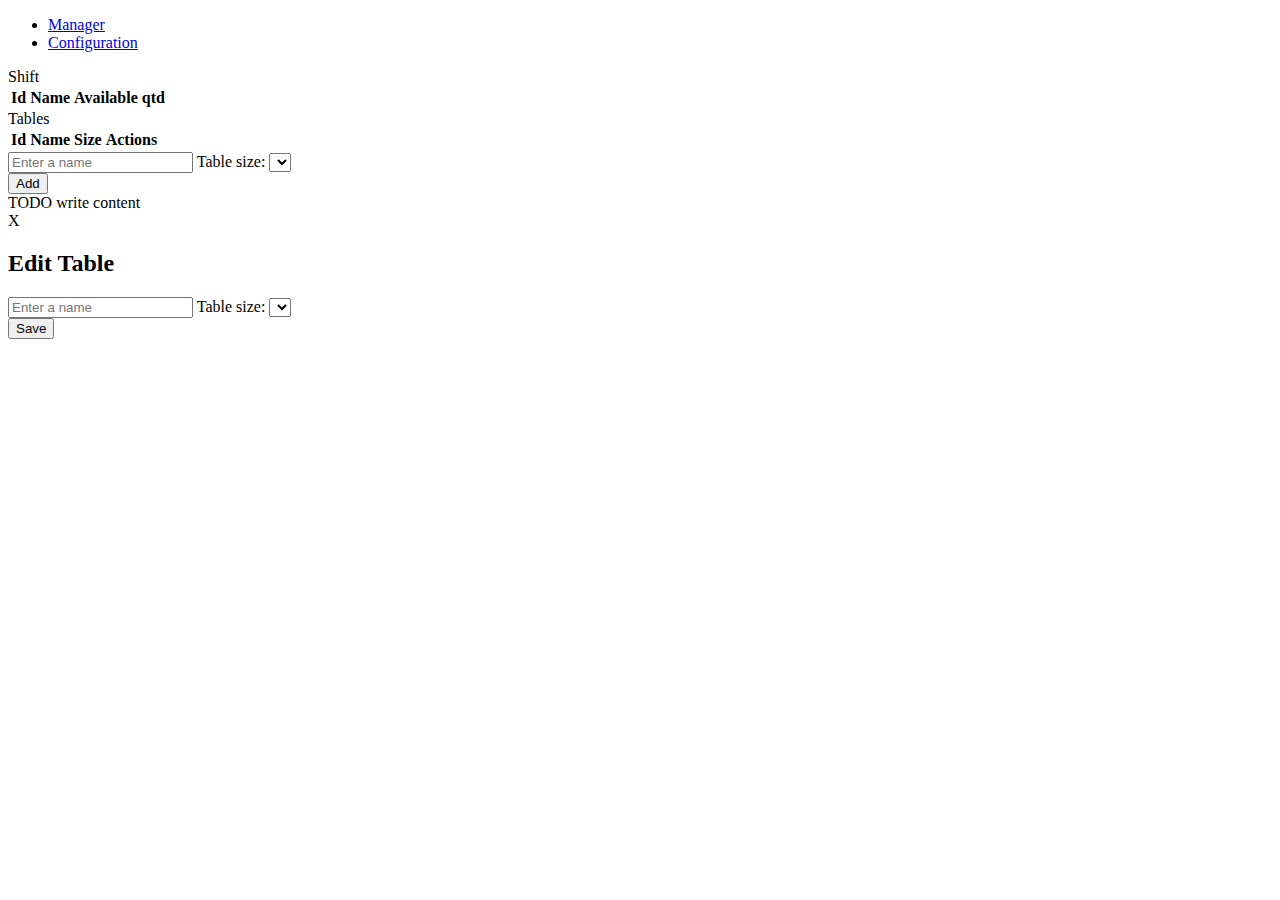
==== public_html/configuration/configuration.html @ 8ba84b81 "Comit 10" ====
<!DOCTYPE html>
<!--
To change this license header, choose License Headers in Project Properties.
To change this template file, choose Tools | Templates
and open the template in the editor.
-->
<html>
    <head>
        <title>TODO supply a title</title>
        <meta charset="UTF-8">
        <meta name="viewport" content="width=device-width, initial-scale=1.0">
        <link href="/mti777_web/css/stylesMain.css" rel="stylesheet" type="text/css"/>
        <link href="/mti777_web/bootstrap-3.3.6-dist/css/bootstrap.css" rel="stylesheet" type="text/css"/>
    </head>
    <body>
        <div class="row mti777_headerLine">
            <div class="col-md-12"></div>
        </div>

        <div class="col-md-2">
            <ul class="nav nav-pills nav-stacked">                    
                <li role="presentation"><a href="../index.html">Manager</a></li>
                <li class="mti777_navSelected" role="presentation"><a href="#">Configuration</a></li>
            </ul>
        </div>
        <div class="col-md-10">

            <div class="col-md-6">
                <div id="divShift" class="mti777_dashBoardContainers">
                    <label id="mti777_shiftLabelId" class="mti777_tableLabel">Shift</label>
                    <div class="mti777_tableContainer">
                        <table id="divShift_table" class="table table-hover mti777_hover mti777_table">
                            <tr>
                                <th>Id</th>
                                <th>Name</th>
                                <th>Available</th>
                                <th>qtd</th>
                            </tr>
                        </table>    
                    </div>

                </div>
                <div id="divTableMng" class="mti777_dashBoardContainers">
                    <div>
                        <label id="mti777_tableMngId" class="mti777_tableLabel">Tables </label>                        
                    </div>
                    <div class="mti777_tableContainer">
                        <table id="divTableMng_table" class="table table-hover mti777_hover mti777_table">
                            <tr>
                                <th>Id</th>
                                <th>Name</th>
                                <th>Size</th>                                                                    
                                <th>Actions</th>
                            </tr>
                        </table>    
                    </div>
                    <div>
                        <input id="tableName" type="text" name="tableName" value="" placeholder="Enter a name"/>
                        <label>Table size:</label>
                        <select id="tableSize" name="tableSize" ></select>
                    </div>
                    <div>
                        <button id='btnAddTable' type='button' class='btn btn-default'>
                            <span class='glyphicon glyphicon-plus'></span>
                            Add
                        </button>
                    </div>
                </div>                    
            </div>
            <div class="col-md-6">
                <div class="col-md-12">
                    <div id="divMenuMnag" class="mti777_dashBoardContainers">

                    </div>                
                </div>               
            </div> 
        </div>
        <div class="col-md-12"> TODO write content</div>
        <div id="openModal" class="mti777_modal">
            <div>
                <div id="closeModal" class="mti777_close">X</div>
                <h2>Edit Table</h2>
                <div clas='row'>
                    <input id="tableNameEdit" type="text" name="tableName" value="" placeholder="Enter a name"/>
                    <label>Table size:</label>
                    <select id="tableSizeEdit" name="tableSize" ></select>
                </div>
                <div clas='row'>
                    <button id='tableUpdateBtn' type="button" class="btn btn-primary">Save</button>
                </div>
            </div>
        </div>
        <script src="/mti777_web/js/jquery-2.2.0.min.js" type="text/javascript"></script>
        <script src="/mti777_web/js/jquery-ui.min.js" type="text/javascript"></script>
        <script src="/mti777_web/js/configurationTableMng.js" type="text/javascript"></script>
        <script src="/mti777_web/js/pgto.js" type="text/javascript"></script>
    </body>
</html>
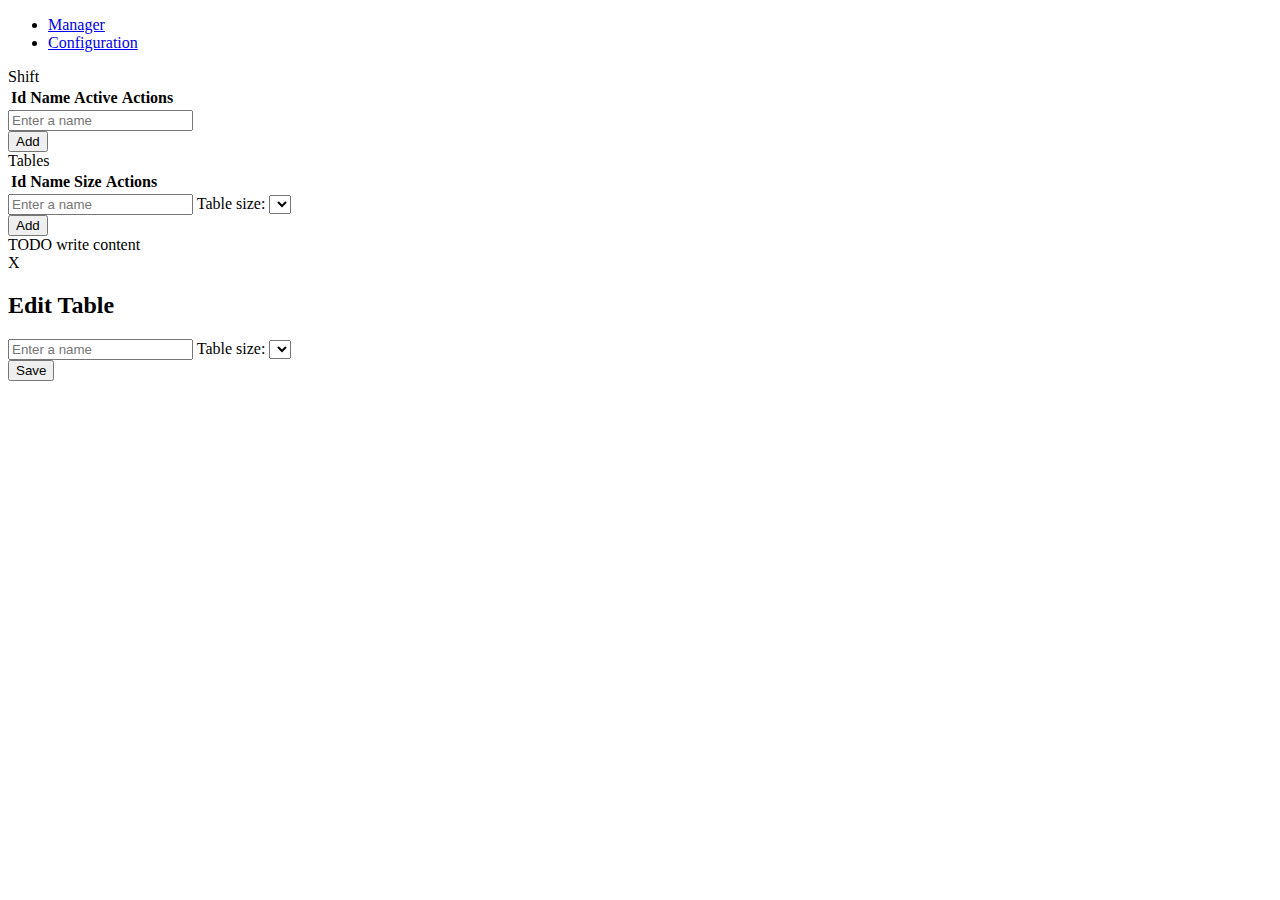
==== commit 116808dc: "Comit 11" ====
--- a/public_html/configuration/configuration.html
+++ b/public_html/configuration/configuration.html
@@ -24,19 +24,27 @@
             </ul>
         </div>
         <div class="col-md-10">
-
             <div class="col-md-6">
                 <div id="divShift" class="mti777_dashBoardContainers">
                     <label id="mti777_shiftLabelId" class="mti777_tableLabel">Shift</label>
                     <div class="mti777_tableContainer">
-                        <table id="divShift_table" class="table table-hover mti777_hover mti777_table">
+                        <table id="divShiftMng_table" class="table table-hover mti777_hover mti777_table">
                             <tr>
                                 <th>Id</th>
-                                <th>Name</th>
-                                <th>Available</th>
-                                <th>qtd</th>
+                                <th>Name</th>                                
+                                <th>Active</th>
+                                <th>Actions</th>
                             </tr>
                         </table>    
+                    </div>
+                    <div>
+                        <input id="shiftName" type="text" name="shiftName" value="" placeholder="Enter a name"/>                        
+                    </div>
+                    <div>
+                        <button id='btnAddShift' type='button' class='btn btn-default'>
+                            <span class='glyphicon glyphicon-plus'></span>
+                            Add
+                        </button>
                     </div>
 
                 </div>
@@ -68,14 +76,23 @@
                 </div>                    
             </div>
             <div class="col-md-6">
-                <div class="col-md-12">
-                    <div id="divMenuMnag" class="mti777_dashBoardContainers">
 
-                    </div>                
-                </div>               
+                <div id="divMenuCatMng" class="mti777_dashBoardContainers">
+                    
+
+                </div>                
+
+
+
+                <div id="divMenuItemMng" class="mti777_dashBoardContainers">
+
+                </div>                
+
             </div> 
         </div>
         <div class="col-md-12"> TODO write content</div>
+
+        <!-- Modal windown for the edit tableRoom -->
         <div id="openModal" class="mti777_modal">
             <div>
                 <div id="closeModal" class="mti777_close">X</div>
@@ -93,6 +110,7 @@
         <script src="/mti777_web/js/jquery-2.2.0.min.js" type="text/javascript"></script>
         <script src="/mti777_web/js/jquery-ui.min.js" type="text/javascript"></script>
         <script src="/mti777_web/js/configurationTableMng.js" type="text/javascript"></script>
+        <script src="/mti777_web/js/configurationShiftMng.js" type="text/javascript"></script>
         <script src="/mti777_web/js/pgto.js" type="text/javascript"></script>
     </body>
 </html>
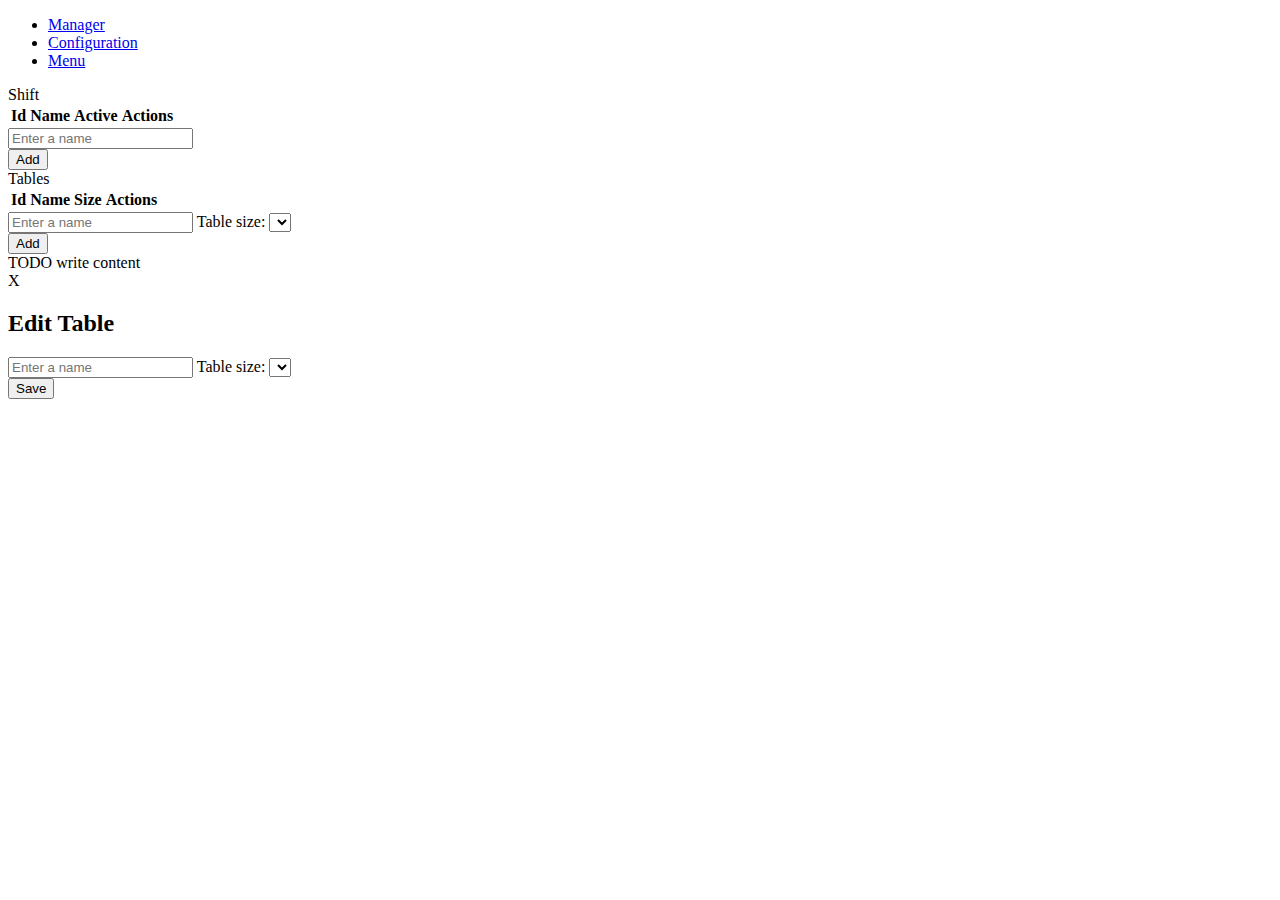
==== commit cb4b05b8: "Comit 11" ====
--- a/public_html/configuration/configuration.html
+++ b/public_html/configuration/configuration.html
@@ -10,6 +10,7 @@
         <meta charset="UTF-8">
         <meta name="viewport" content="width=device-width, initial-scale=1.0">
         <link href="/mti777_web/css/stylesMain.css" rel="stylesheet" type="text/css"/>
+        <link href="/mti777_web/css/treeCategory.css" rel="stylesheet" type="text/css"/>
         <link href="/mti777_web/bootstrap-3.3.6-dist/css/bootstrap.css" rel="stylesheet" type="text/css"/>
     </head>
     <body>
@@ -21,6 +22,7 @@
             <ul class="nav nav-pills nav-stacked">                    
                 <li role="presentation"><a href="../index.html">Manager</a></li>
                 <li class="mti777_navSelected" role="presentation"><a href="#">Configuration</a></li>
+                <li role="presentation"><a href="menuConfiguration.html">Menu</a></li>
             </ul>
         </div>
         <div class="col-md-10">
@@ -77,19 +79,10 @@
             </div>
             <div class="col-md-6">
 
-                <div id="divMenuCatMng" class="mti777_dashBoardContainers">
-                    
 
-                </div>                
+            </div>
+        </div>
 
-
-
-                <div id="divMenuItemMng" class="mti777_dashBoardContainers">
-
-                </div>                
-
-            </div> 
-        </div>
         <div class="col-md-12"> TODO write content</div>
 
         <!-- Modal windown for the edit tableRoom -->
@@ -102,7 +95,7 @@
                     <label>Table size:</label>
                     <select id="tableSizeEdit" name="tableSize" ></select>
                 </div>
-                <div clas='row'>
+                <div clas='row'>                    
                     <button id='tableUpdateBtn' type="button" class="btn btn-primary">Save</button>
                 </div>
             </div>
@@ -112,5 +105,7 @@
         <script src="/mti777_web/js/configurationTableMng.js" type="text/javascript"></script>
         <script src="/mti777_web/js/configurationShiftMng.js" type="text/javascript"></script>
         <script src="/mti777_web/js/pgto.js" type="text/javascript"></script>
+        <script src="/mti777_web/js/d3.min.js" type="text/javascript"></script>
+
     </body>
 </html>
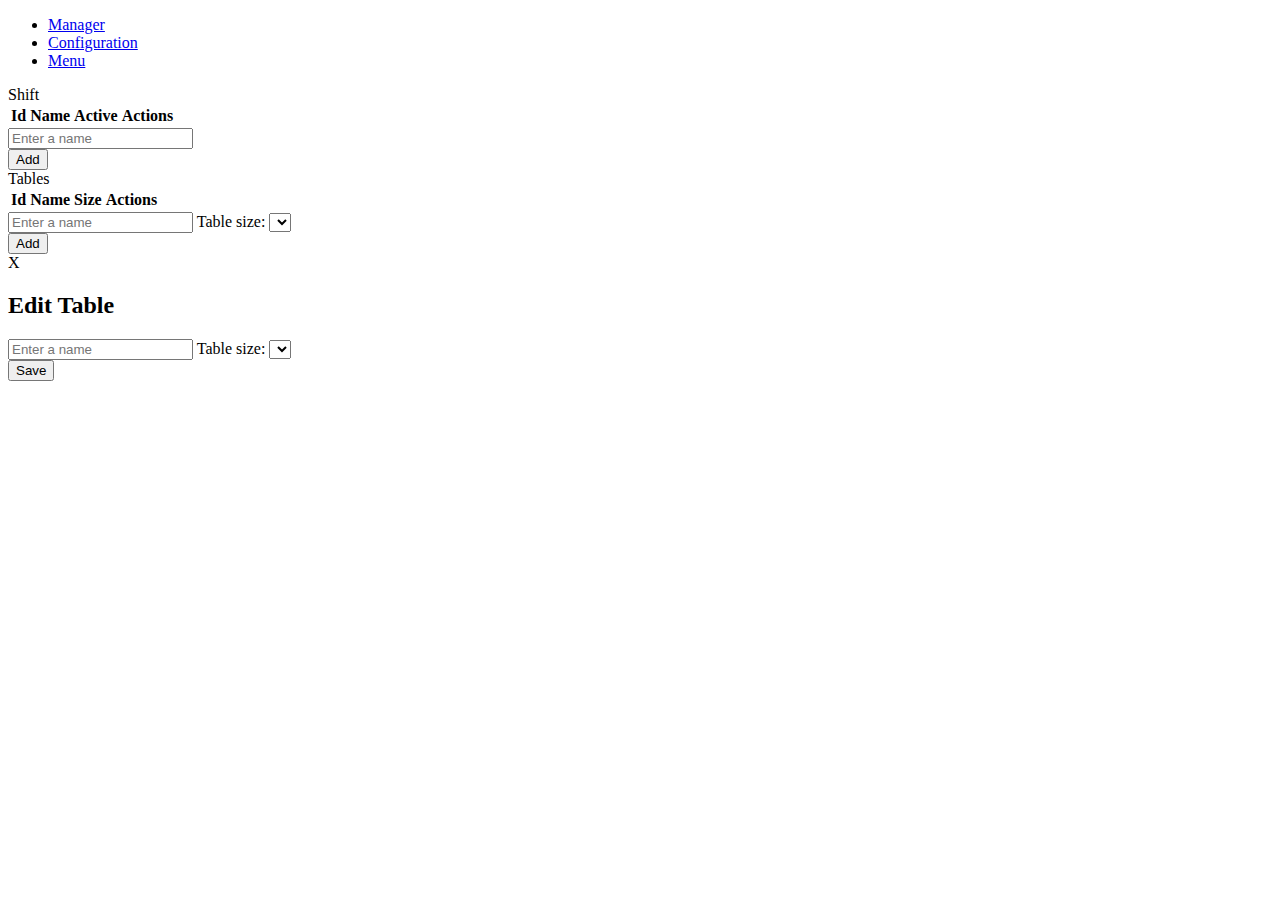
==== commit b7e1d924: "Comit 13" ====
--- a/public_html/configuration/configuration.html
+++ b/public_html/configuration/configuration.html
@@ -83,7 +83,7 @@
             </div>
         </div>
 
-        <div class="col-md-12"> TODO write content</div>
+        
 
         <!-- Modal windown for the edit tableRoom -->
         <div id="openModal" class="mti777_modal">
@@ -100,6 +100,7 @@
                 </div>
             </div>
         </div>
+        <script src="/mti777_web/js/global.js" type="text/javascript"></script>
         <script src="/mti777_web/js/jquery-2.2.0.min.js" type="text/javascript"></script>
         <script src="/mti777_web/js/jquery-ui.min.js" type="text/javascript"></script>
         <script src="/mti777_web/js/configurationTableMng.js" type="text/javascript"></script>
